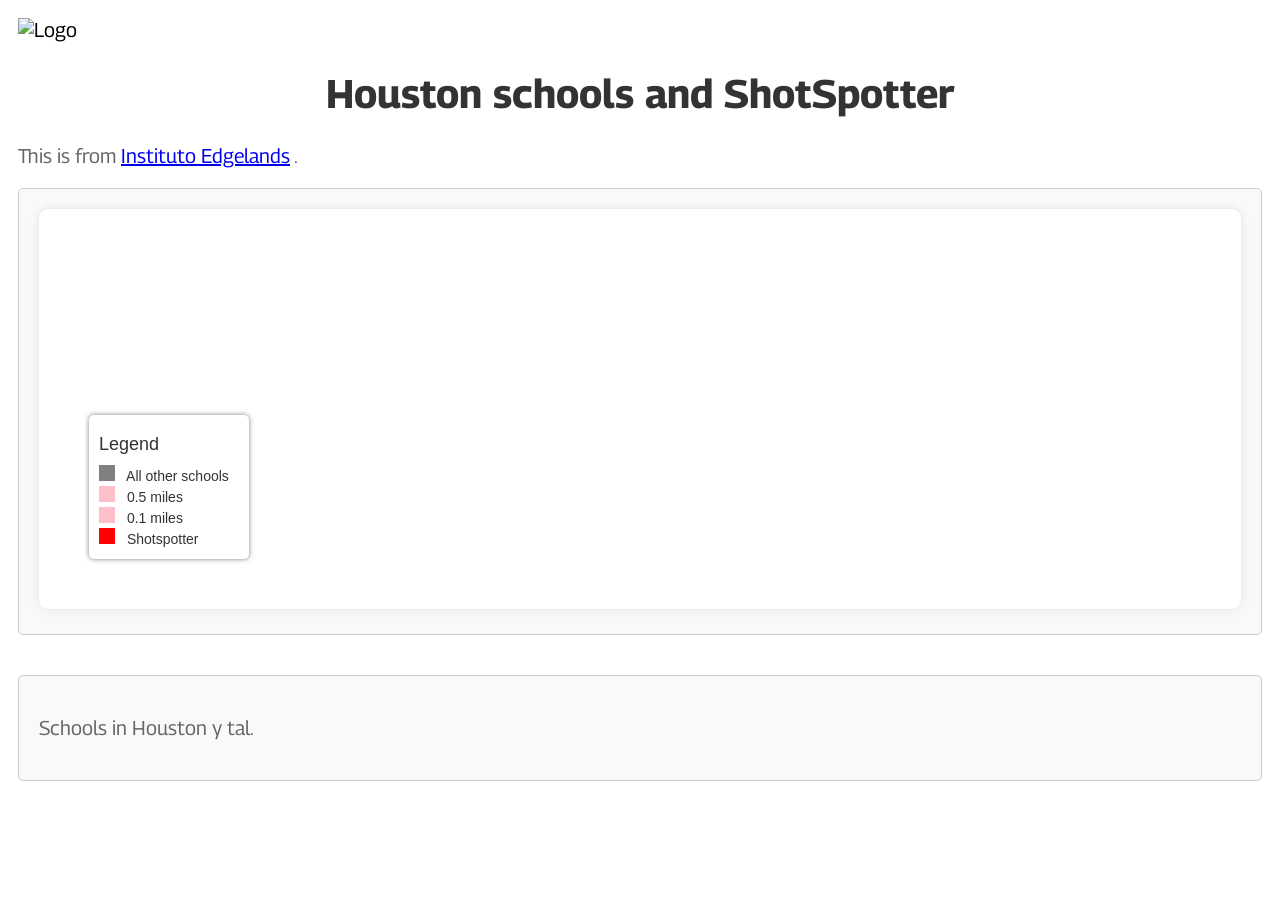
==== index.html @ a0540d42 "First commit" ====
<!DOCTYPE html>
<html>
<head>
  <meta charset="utf-8">
  <title>Houston schools and ShotSpotter</title>
  <!-- Link to Semantic UI stylesheet -->
  <link rel="stylesheet" type="text/css" href="https://cdnjs.cloudflare.com/ajax/libs/semantic-ui/2.4.1/semantic.min.css">
   <!-- Link to your custom CSS -->
  <link rel="stylesheet" type="text/css" href="css/styles.css">
</head>
<body>
  <!-- Logo container -->

  <div class="ui container">
    <div class="logo-container">
      <img src="https://raw.githubusercontent.com/sarangof/Virgenes_MDE/main/logo/1linelightgreenb.png" alt="Logo" class="logo">
    </div>
    <!-- Title -->
    <h1 class="ui header">Houston schools and ShotSpotter</h1>
    
    <!-- Introductory Text -->
        <p>This is from <a href="https://www.edgelands.institute/">Instituto Edgelands</a> .</p>
    
    <!-- Iframe -->
    <div class="ui segment" id="map">
    <!--   <h2 class="ui header">Embedded Content</h2> -->
      <iframe src="school_map.html"></iframe>
    </div>
    <div id="legend"></div>
    
    <!-- More In-depth Text -->
    <div class="ui segment">
          <!-- <h2 class="ui header">More In-depth Text</h2> -->
      <p> Schools in Houston y tal. </p>
    </div>
  </div>
  <!-- Leaflet JS -->
  <script src="https://unpkg.com/leaflet@1.9.4/dist/leaflet.js" integrity="sha256-d4QbdXjvkwDclpC/NR8D3yKw/nB+2+lO8B52WTi1ThY=" crossorigin=""></script>
</body>
</html>
---- css/styles.css ----
/* Import Google Fonts */
/* @import url('https://fonts.googleapis.com/css2?family=Georama:ital,wght@0,300;1,300&display=swap'); */
@import url('//fonts.googleapis.com/css2?family=Georama:ital,wght@0,300;1,300&display=swap');
/* Custom styles */
body {
    padding: 10px;
    font-family: 'Georama'; /* Use Georama font as fallback */
    font-size: 20px;
}
/* Example of custom styling for headers */
h1.ui.header {
    color: #333; /* Change the color of h1 headers */
    text-align: center; /* Center align the header */
}
/* Example of custom styling for paragraphs */
p {
    color: #666; /* Change the color of paragraphs */
}
/* Example of custom styling for iframes */
iframe {
    width: 100%;
    height: 400px;
    border: none;
    border-radius: 10px; /* Add border radius */
    box-shadow: 0 0 10px rgba(0, 0, 0, 0.1); /* Add box shadow */
    font-family: 'Georama';
}

#legend {
    background: white;
    padding: 10px;
    font-family: 'Georama', sans-serif !important;
}

.legend-item {
    display: flex;
    align-items: center;
}

.legend-item i {
    width: 18px;
    height: 18px;
    margin-right: 8px;
}

/* Example of custom styling for segments */
.ui.segment {
    border: 1px solid #ccc; /* Change the border color of segments */
    padding: 20px; /* Change the padding of segments */
    margin-bottom: 20px; /* Change the margin bottom of segments */
    background-color: #f9f9f9; /* Change the background color of segments */
    border-radius: 5px; /* Add border radius */
}
/* Responsive styles */
@media only screen and (max-width: 768px) {
    body {
        padding: 5px; /* Adjust padding for smaller screens */
    }
    h1.ui.header {
        font-size: 50px; /* Decrease font size for smaller screens */
    }
    iframe {
        height: 300px; /* Decrease iframe height for smaller screens */
    }
}

/* Apply Georama font to Folium tooltips */
.leaflet-tooltip-pane {
    font-family: 'Georama', sans-serif !important;
}

/* Apply Georama font to Folium popups */
.leaflet-popup-content {
    font-family: 'Georama', sans-serif !important;
}
/* CSS for positioning the logo */
.logo-container {
    /*position: fixed; /* Fix the position of the container */
    top: 20px; /* Adjust the distance from the top */
    right: 20px; /* Adjust the distance from the right */
    z-index: 999;

}

.logo {
    width: 140px; /* Adjust the width of the logo */
    height: auto; /* Maintain aspect ratio */
    /* Add any additional styling for the logo */
}
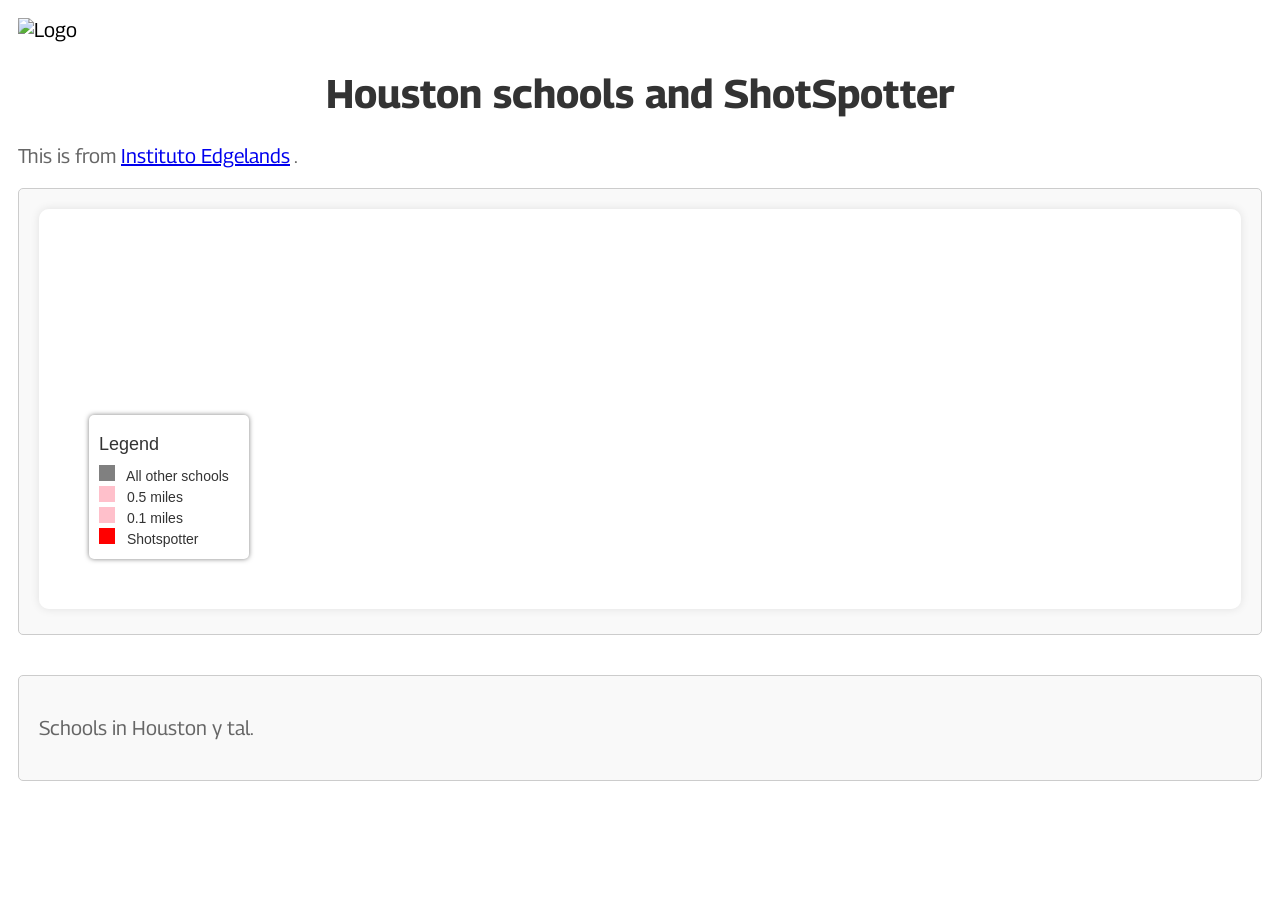
==== commit 9a84350c: "remove unnecesary files, fix logo in index.html" ====
--- a/index.html
+++ b/index.html
@@ -13,7 +13,7 @@
 
   <div class="ui container">
     <div class="logo-container">
-      <img src="https://raw.githubusercontent.com/sarangof/Virgenes_MDE/main/logo/1linelightgreenb.png" alt="Logo" class="logo">
+      <img src="https://raw.githubusercontent.com/sarangof/ShotSpotter_Houston_Schools/main/logo/1linelightgreenb.png" alt="Logo" class="logo">
     </div>
     <!-- Title -->
     <h1 class="ui header">Houston schools and ShotSpotter</h1>
